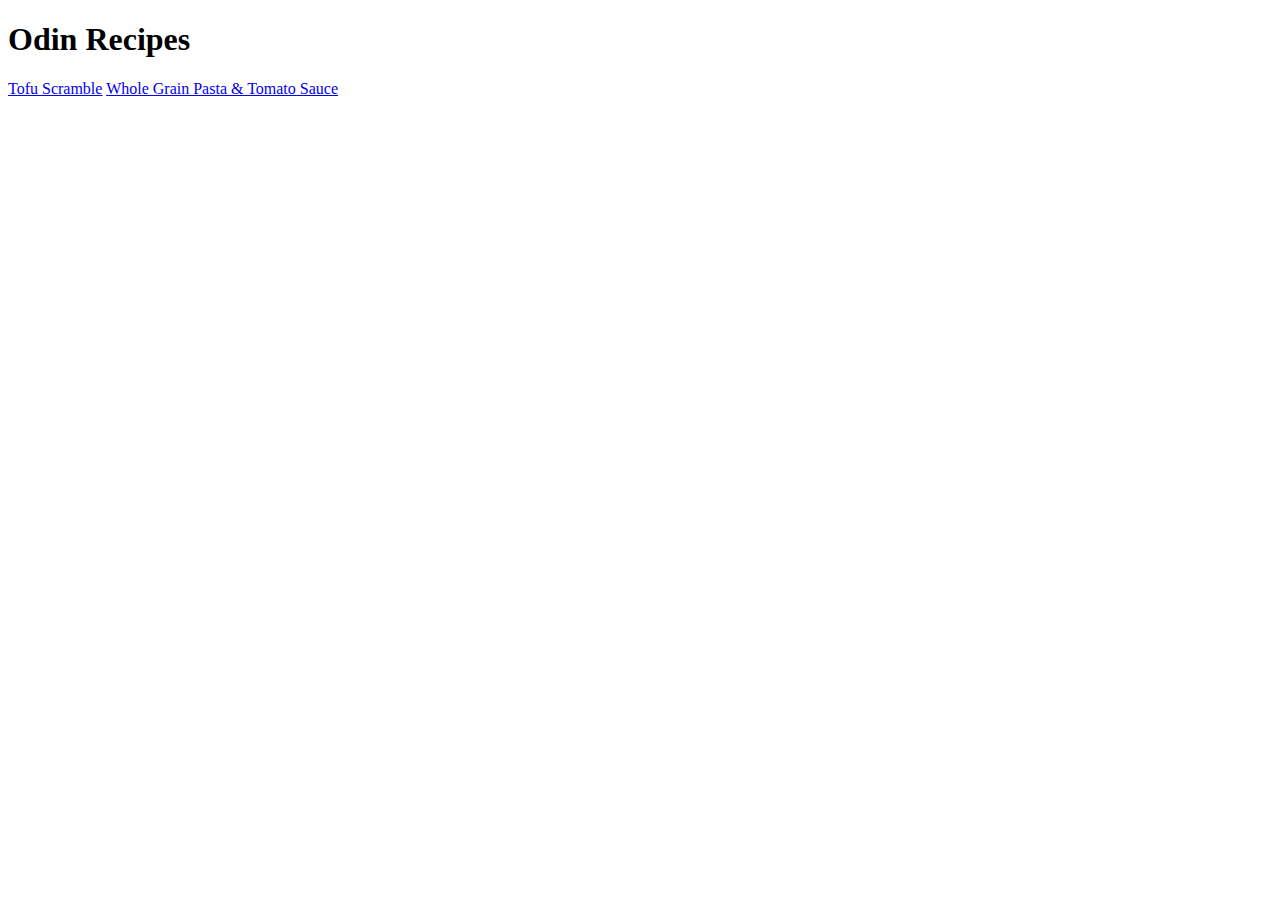
==== index.html @ 94daaaaa "Add Pasta recipe and link to index.html" ====
<!DOCTYPE html>
<html lang="en">
<head>
    <meta charset="UTF-8">
    <meta name="viewport" content="width=device-width, initial-scale=1.0">
    <title>Document</title>
</head>
<body>
    <h1>Odin Recipes</h1>

    <a href="recipes/tofu-scram.html">Tofu Scramble</a>
    <a href="recipes/pasta.html">Whole Grain Pasta & Tomato Sauce</a>
</body>
</html>
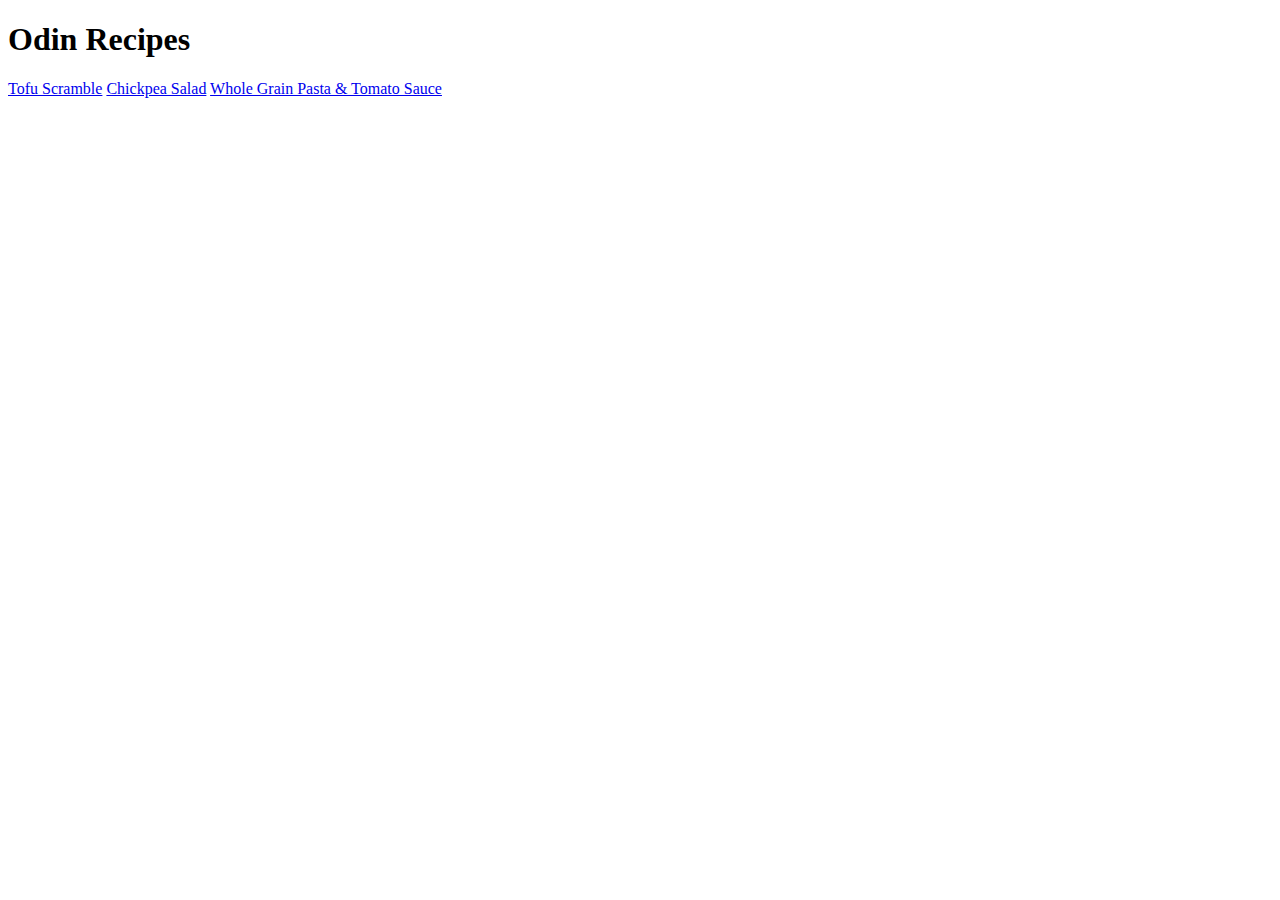
==== commit 96a9d127: "Add Chickpea recipe and image to website" ====
--- a/index.html
+++ b/index.html
@@ -9,6 +9,7 @@
     <h1>Odin Recipes</h1>
 
     <a href="recipes/tofu-scram.html">Tofu Scramble</a>
+    <a href="recipes/chickpea-salad.html">Chickpea Salad</a>
     <a href="recipes/pasta.html">Whole Grain Pasta & Tomato Sauce</a>
 </body>
 </html>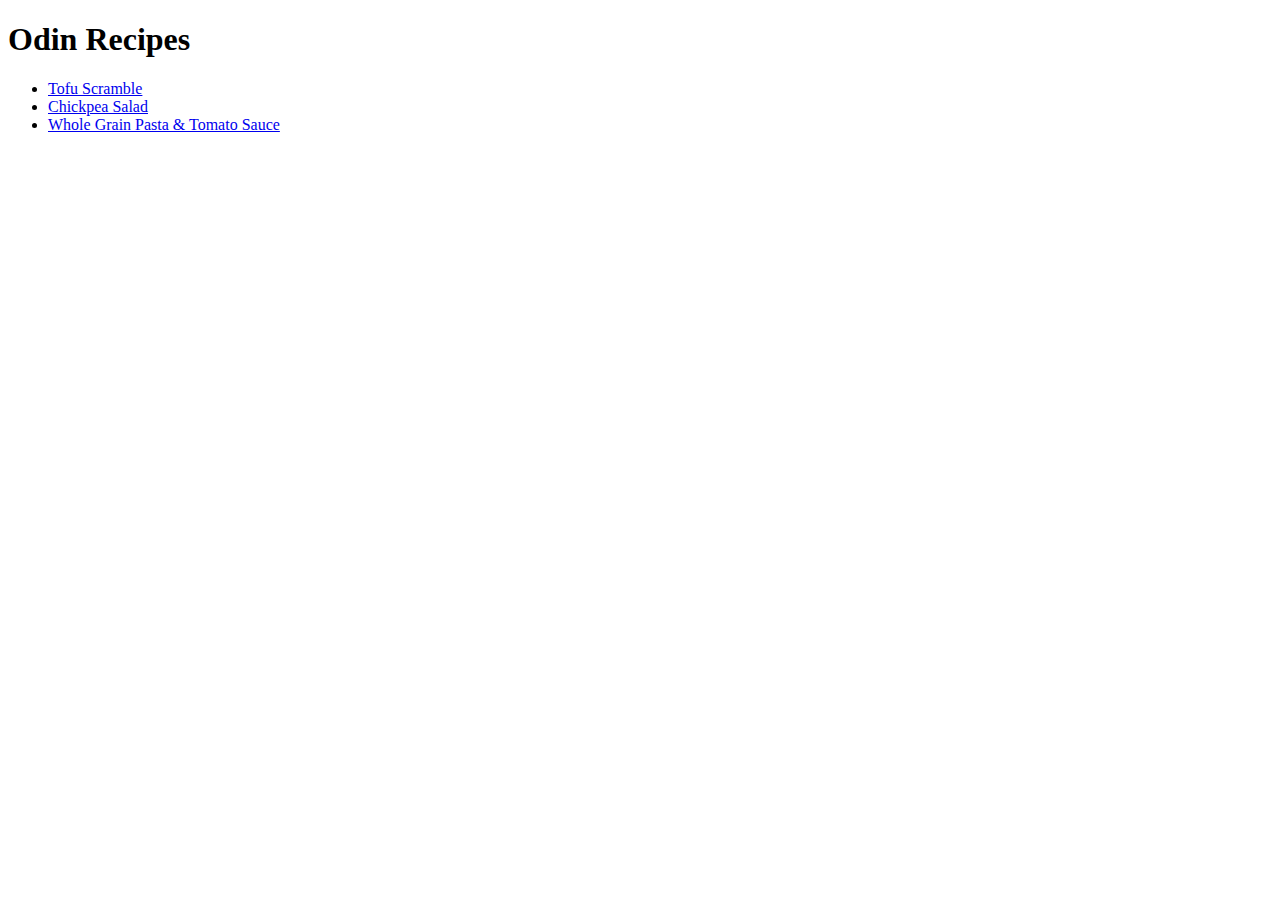
==== commit 122338e5: "Fix visual layout of recipe links" ====
--- a/index.html
+++ b/index.html
@@ -8,8 +8,10 @@
 <body>
     <h1>Odin Recipes</h1>
 
-    <a href="recipes/tofu-scram.html">Tofu Scramble</a>
-    <a href="recipes/chickpea-salad.html">Chickpea Salad</a>
-    <a href="recipes/pasta.html">Whole Grain Pasta & Tomato Sauce</a>
+    <ul>
+        <li><a href="recipes/tofu-scram.html">Tofu Scramble</a></li>
+        <li><a href="recipes/chickpea-salad.html">Chickpea Salad</a></li>
+        <li><a href="recipes/pasta.html">Whole Grain Pasta & Tomato Sauce</a></li>
+    </ul>
 </body>
 </html>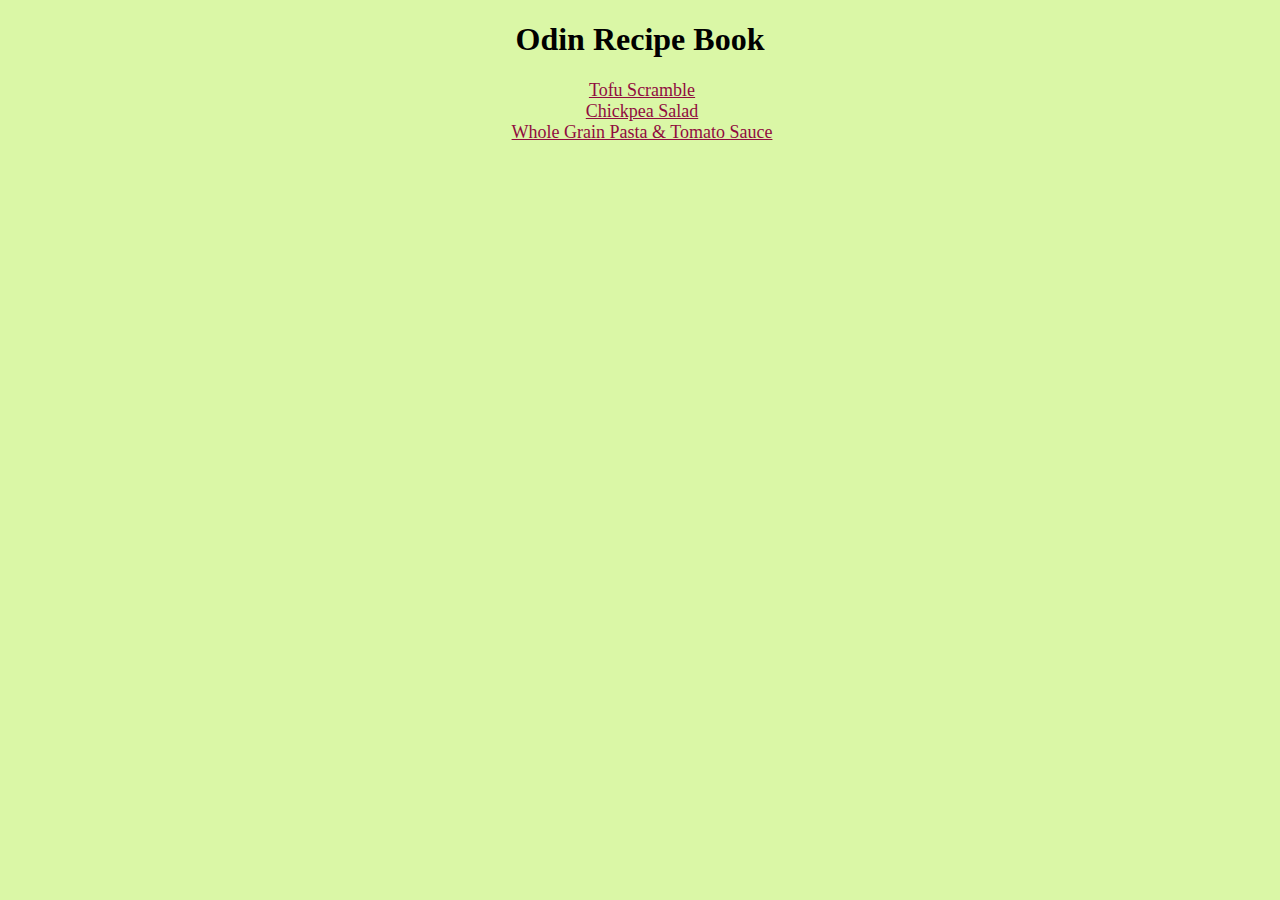
==== commit 0f2b1245: "Fix issues with image alignment" ====
--- a/index.html
+++ b/index.html
@@ -4,14 +4,15 @@
     <meta charset="UTF-8">
     <meta name="viewport" content="width=device-width, initial-scale=1.0">
     <title>Document</title>
+    <link rel="stylesheet" href="style.css">
 </head>
 <body>
-    <h1>Odin Recipes</h1>
+    <h1>Odin Recipe Book</h1>
 
     <ul>
-        <li><a href="recipes/tofu-scram.html">Tofu Scramble</a></li>
-        <li><a href="recipes/chickpea-salad.html">Chickpea Salad</a></li>
-        <li><a href="recipes/pasta.html">Whole Grain Pasta & Tomato Sauce</a></li>
+        <li class="recipe-link"><a class="recipe-link" href="recipes/tofu-scram.html">Tofu Scramble</a></li>
+        <li class="recipe-link"><a class="recipe-link" href="recipes/chickpea-salad.html">Chickpea Salad</a></li>
+        <li class="recipe-link"><a class="recipe-link" href="recipes/pasta.html">Whole Grain Pasta & Tomato Sauce</a></li>
     </ul>
 </body>
 </html>--- a/style.css
+++ b/style.css
@@ -0,0 +1,26 @@
+* {
+    background-color: #DAF7A6;
+}
+
+h1,
+.recipe-link {
+    display: flex;
+    align-items: center;
+    justify-content: center;
+}
+
+.recipe-link {
+    color: #900C3F;
+    font-size: 18px;
+    list-style: none;
+    margin-left: -1em;
+}
+
+.dish-name {
+    font-size: 34px;
+}
+
+.recipe-pic {
+    display: grid;
+    place-items: center;
+}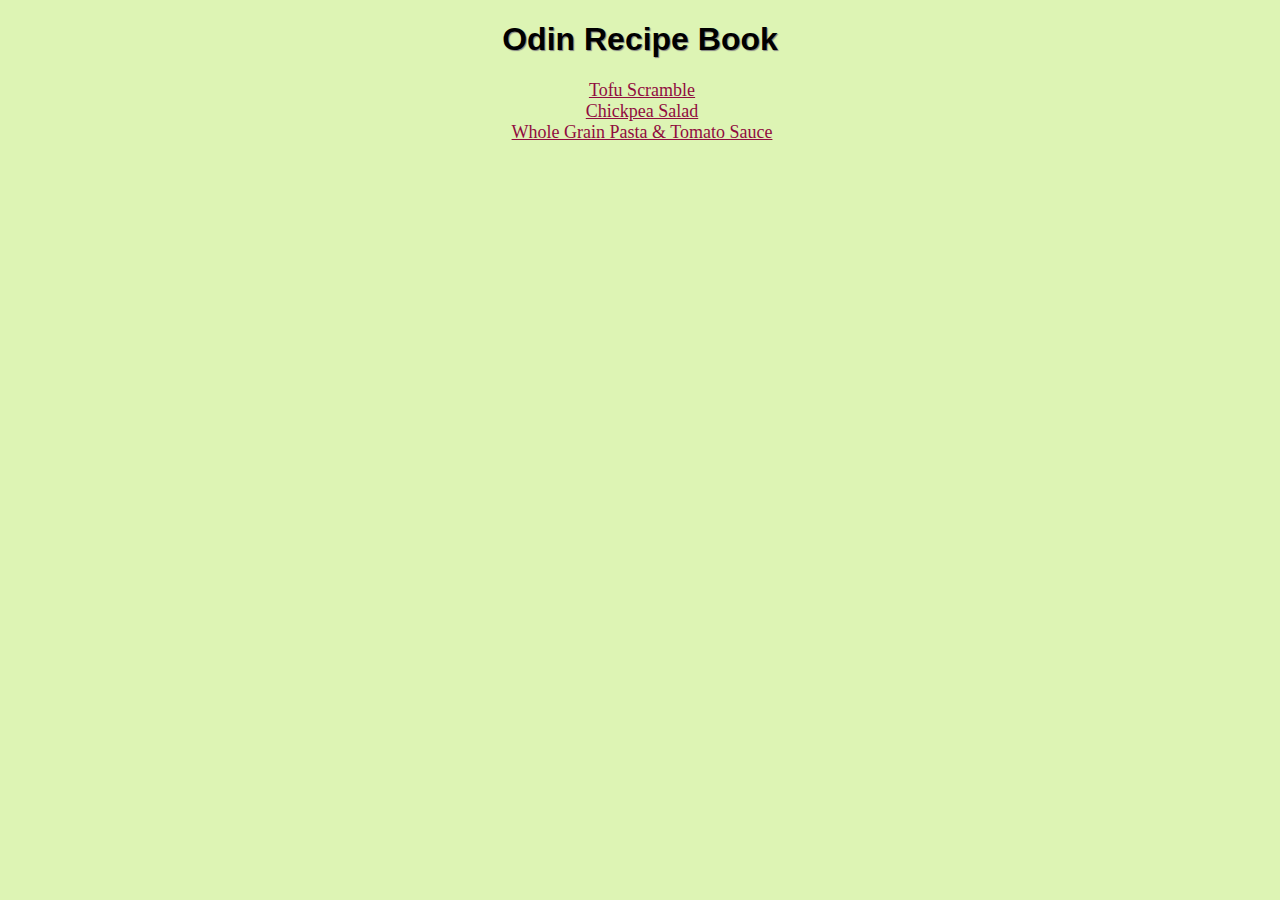
==== commit 9147d42e: "Add CSS and fix title elements" ====
--- a/index.html
+++ b/index.html
@@ -7,7 +7,7 @@
     <link rel="stylesheet" href="style.css">
 </head>
 <body>
-    <h1>Odin Recipe Book</h1>
+    <h1 class="header">Odin Recipe Book</h1>
 
     <ul>
         <li class="recipe-link"><a class="recipe-link" href="recipes/tofu-scram.html">Tofu Scramble</a></li>
--- a/style.css
+++ b/style.css
@@ -1,5 +1,14 @@
 * {
-    background-color: #DAF7A6;
+    background-color: #ddf4b4;
+}
+
+.header,
+h2 {
+    font-family: Arial, Helvetica, sans-serif;
+}
+
+.header {
+    text-shadow: 1px 1px 1px grey;
 }
 
 h1,
@@ -23,4 +32,9 @@
 .recipe-pic {
     display: grid;
     place-items: center;
+}
+
+img {
+    box-shadow: 0 0 0.3em 0.3em rgba(49, 45, 45, 0.3);
+    border-radius: 5px;
 }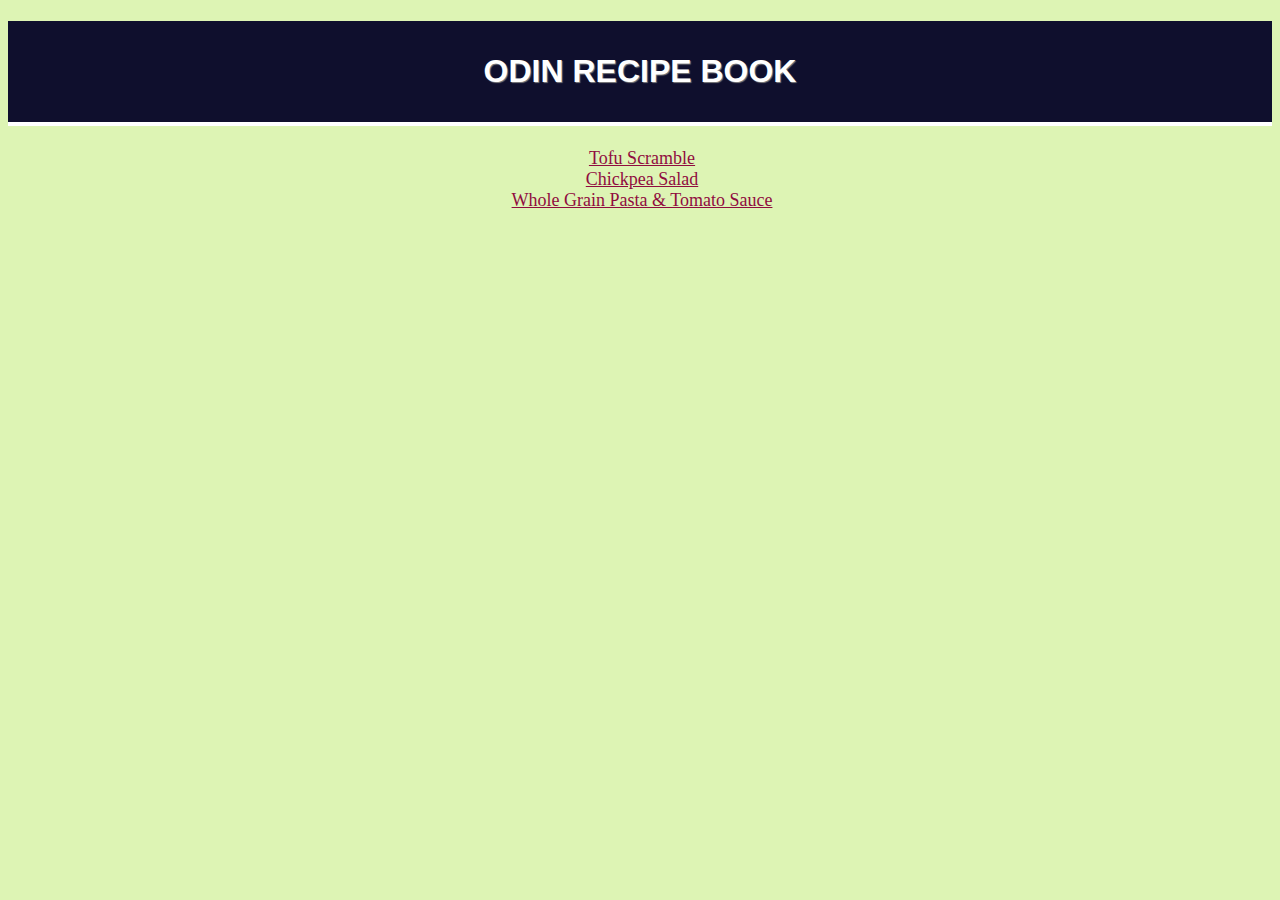
==== commit 40e99c0c: "Add header styling to all pages" ====
--- a/index.html
+++ b/index.html
@@ -7,8 +7,8 @@
     <link rel="stylesheet" href="style.css">
 </head>
 <body>
-    <h1 class="header">Odin Recipe Book</h1>
-
+    <h1 class="header main">Odin Recipe Book</h1>
+    
     <ul>
         <li class="recipe-link"><a class="recipe-link" href="recipes/tofu-scram.html">Tofu Scramble</a></li>
         <li class="recipe-link"><a class="recipe-link" href="recipes/chickpea-salad.html">Chickpea Salad</a></li>
--- a/style.css
+++ b/style.css
@@ -1,5 +1,6 @@
 * {
     background-color: #ddf4b4;
+    box-sizing: border-box;
 }
 
 .header,
@@ -11,7 +12,18 @@
     text-shadow: 1px 1px 1px grey;
 }
 
+.main {
+    text-align: center;
+    text-transform: uppercase;
+    padding: 32px;
+    background-color: #0f0f2d;
+    color: #fff;
+    border-bottom: 4px solid #fff;
+  }
+
+
 h1,
+h2,
 .recipe-link {
     display: flex;
     align-items: center;
@@ -37,4 +49,6 @@
 img {
     box-shadow: 0 0 0.3em 0.3em rgba(49, 45, 45, 0.3);
     border-radius: 5px;
+    width: 350px;
+    height: auto;
 }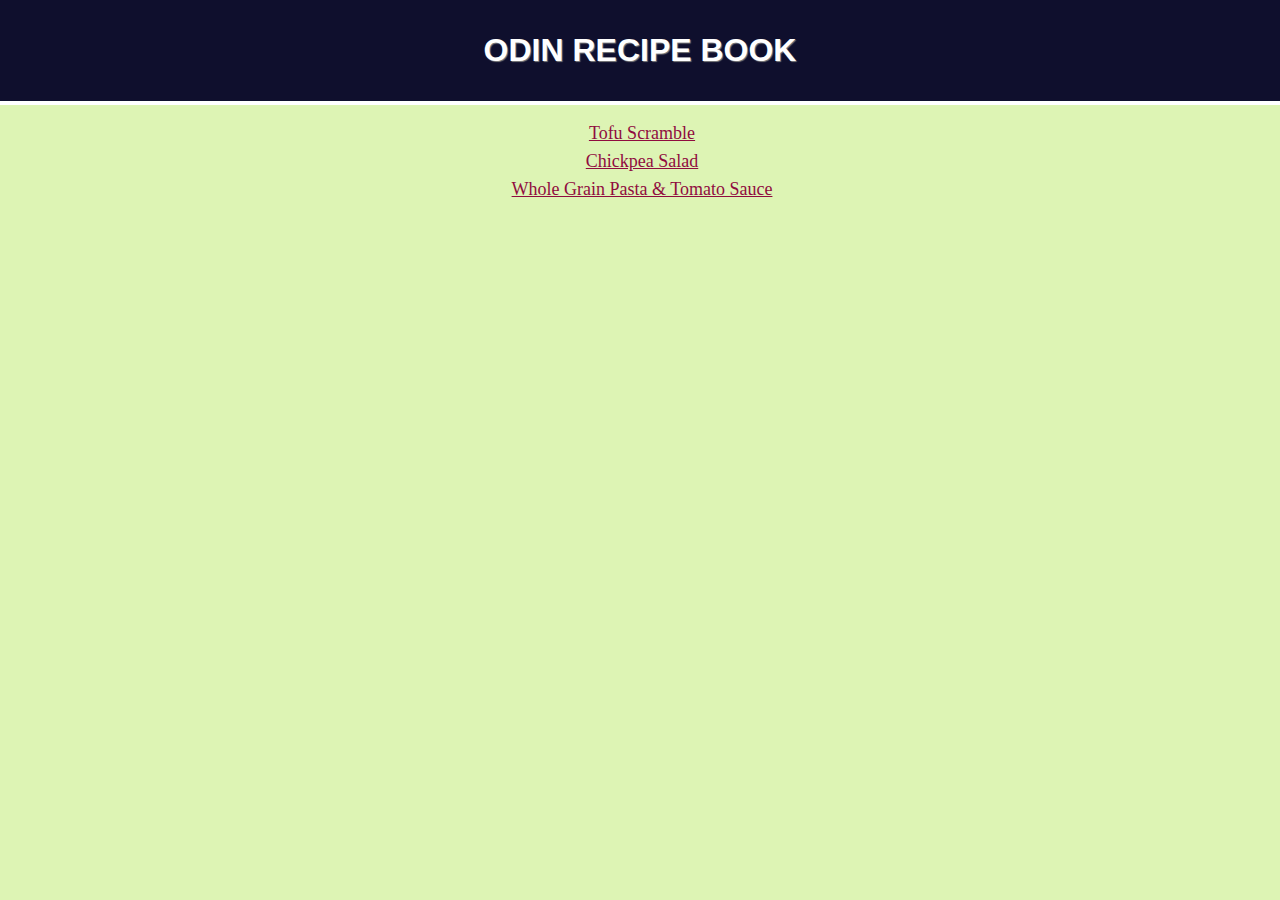
==== commit 7878710f: "Fix CSS styling" ====
--- a/index.html
+++ b/index.html
@@ -10,7 +10,7 @@
     <h1 class="header main">Odin Recipe Book</h1>
     
     <ul>
-        <li class="recipe-link"><a class="recipe-link" href="recipes/tofu-scram.html">Tofu Scramble</a></li>
+        <li id="first-link" class="recipe-link"><a class="recipe-link" href="recipes/tofu-scram.html">Tofu Scramble</a></li>
         <li class="recipe-link"><a class="recipe-link" href="recipes/chickpea-salad.html">Chickpea Salad</a></li>
         <li class="recipe-link"><a class="recipe-link" href="recipes/pasta.html">Whole Grain Pasta & Tomato Sauce</a></li>
     </ul>
--- a/style.css
+++ b/style.css
@@ -1,6 +1,8 @@
 * {
     background-color: #ddf4b4;
     box-sizing: border-box;
+    padding-top: 0px;
+    margin-top: 0px;
 }
 
 .header,
@@ -12,15 +14,22 @@
     text-shadow: 1px 1px 1px grey;
 }
 
+#main {
+    text-decoration: none;
+    padding: 0px;
+    margin: 0px;
+}
+
 .main {
     text-align: center;
     text-transform: uppercase;
-    padding: 32px;
+    padding-top: 32px;
+    padding-bottom: 32px;
     background-color: #0f0f2d;
     color: #fff;
     border-bottom: 4px solid #fff;
+    margin: auto -1.4em;
   }
-
 
 h1,
 h2,
@@ -35,6 +44,11 @@
     font-size: 18px;
     list-style: none;
     margin-left: -1em;
+    padding-bottom: 0.2em;
+}
+
+#first-link {
+    padding-top: 1em;
 }
 
 .dish-name {
